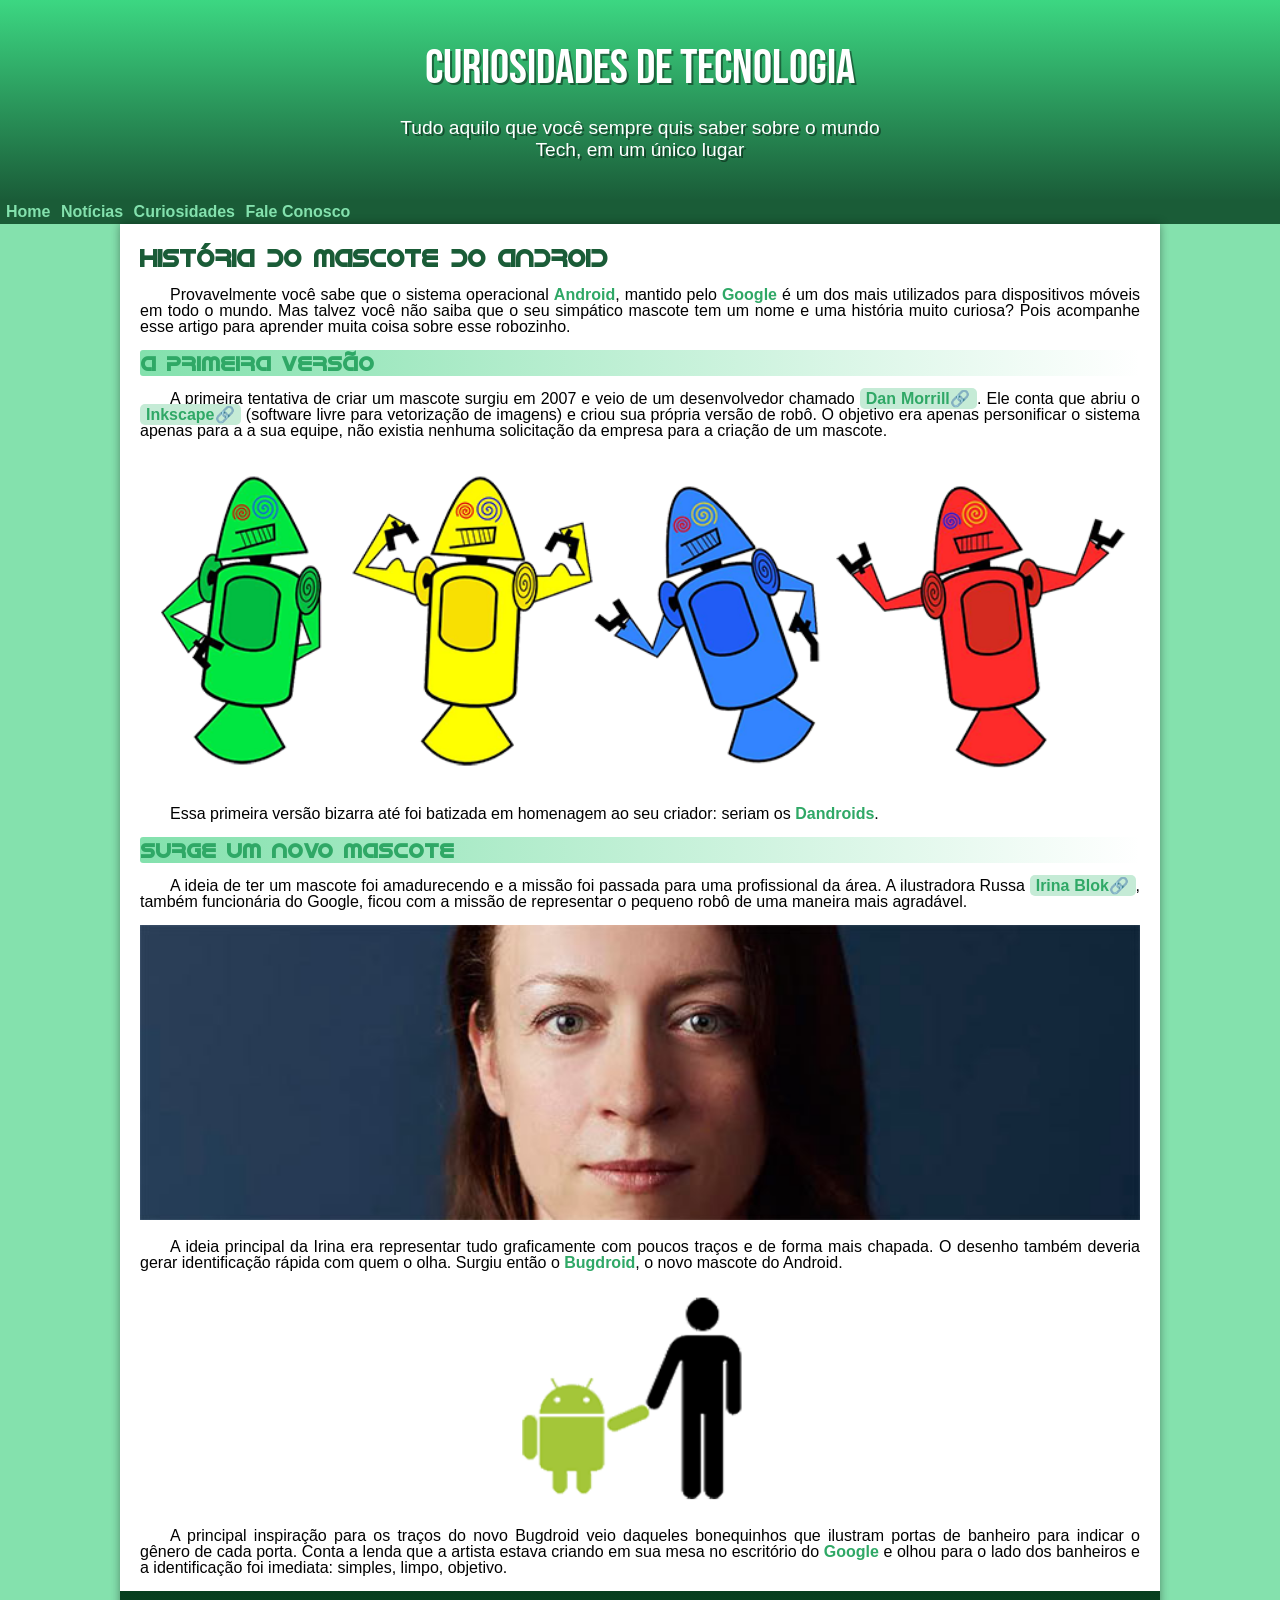
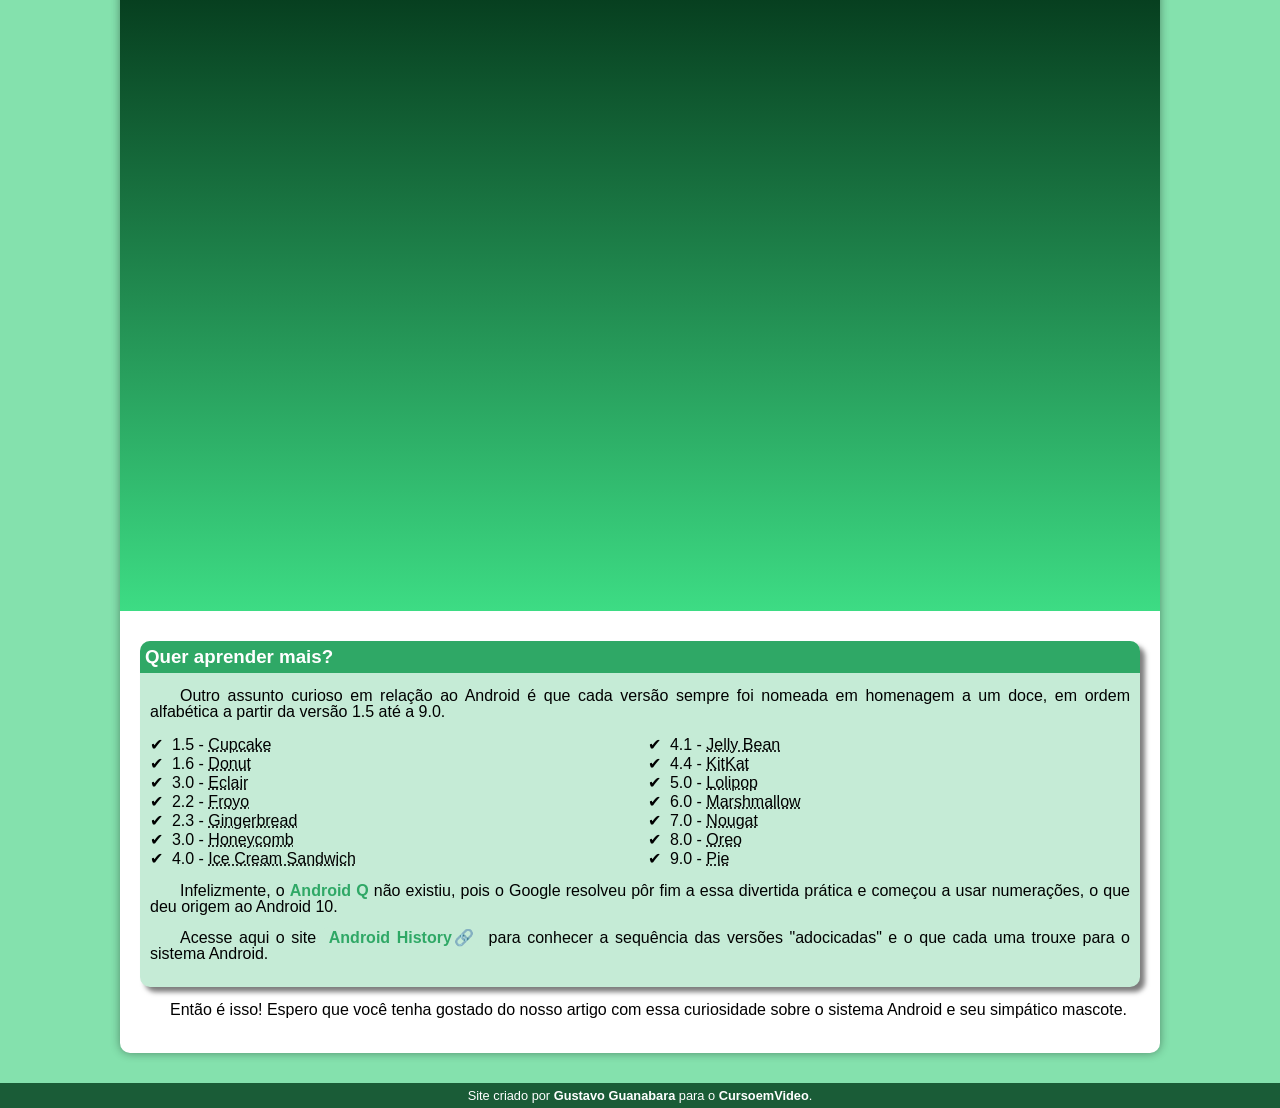
==== index.html @ 72b89e42 "atualização index" ====
<!DOCTYPE html>
<html lang="pt-br">
<head>
    <meta charset="UTF-8">
    <meta name="viewport" content="width=device-width, initial-scale=1.0">
    <title>Curiosidades de Tecnologia</title>
    <link rel="shortcut icon" href="pacote-projeto-d010/imagens/favicon.ico" type="image/x-icon">
    <link rel="stylesheet" href="style.css">
    
    
</head>
<body>
    
    <header>
        <h1>CURIOSIDADES DE TECNOLOGIA</h1>
            <p id="cabeca">Tudo aquilo que você sempre quis saber sobre o mundo <br>Tech, em um único lugar</br></p>
    </header>
    <nav>
        <a href="#">Home</a>
        <a href="#">Notícias</a>
        <a href="#">Curiosidades</a>
        <a href="#">Fale Conosco</a>
    </nav>
    <main>
        <article>
            <h1>HISTÓRIA DO MASCOTE DO ANDROID</h1>
            <p>Provavelmente você sabe que o sistema operacional <strong>Android</strong>, mantido pelo <strong>Google</strong> é um dos mais utilizados para dispositivos móveis em todo o mundo. Mas talvez você não saiba que o seu simpático mascote tem um nome e uma história muito curiosa? Pois acompanhe esse artigo para aprender muita coisa sobre esse robozinho.</p>
    
            <h2>A PRIMEIRA VERSÃO</h2>
            <p>A primeira tentativa de criar um mascote surgiu em 2007 e veio de um desenvolvedor chamado <a href="https://androidcommunity.com/dan-morrill-shows-us-the-android-mascot-that-almost-was-20130103/" target="_blank" class="externo">Dan Morrill</a>. Ele conta que abriu o <a href="https://inkscape.org/pt-br/" target="_blank" class="externo">Inkscape</a> (software livre para vetorização de imagens) e criou sua própria versão de robô. O objetivo era apenas personificar o sistema apenas para a a sua equipe, não existia nenhuma solicitação da empresa para a criação de um mascote.
            </p>
            <picture>
                <source media="(max-width: 650px)" srcset="imagens/dan-droids-pq.png">
                <img class="droidp" src="imagens/dan-droids.png" alt="primeito mascote do Android">
            </picture>
            <p>Essa primeira versão bizarra até foi batizada em homenagem ao seu criador: seriam os <strong>Dandroids</strong>.</p>
            <h2>SURGE UM NOVO MASCOTE</h2>
            <p>A ideia de ter um mascote foi amadurecendo e a missão foi passada para uma profissional da área. A ilustradora Russa <a href="https://www.irinablok.com/" target="_blank" class="externo">Irina Blok</a>, também funcionária do Google, ficou com a missão de representar o pequeno robô de uma maneira mais agradável.</p>
          
            <picture>
                <source media="(max-width:650px)" srcset="imagens/irina-blok-pq.jpg">
                <img src="imagens/irina-blok.jpg" alt="irina-blok">
            </picture>  
           
            <p>A ideia principal da Irina era representar tudo graficamente com poucos traços e de forma mais chapada. O desenho também deveria gerar identificação rápida com quem o olha. Surgiu então o <strong>Bugdroid</strong>, o novo mascote do Android.</p>
    
            <img class="pequena" src="imagens/bugdroid.png" alt="bugdroid">

            <p>A principal inspiração para os traços do novo Bugdroid veio daqueles bonequinhos que ilustram portas de banheiro para indicar o gênero de cada porta. Conta a lenda que a artista estava criando em sua mesa no escritório do <strong>Google</strong> e olhou para o lado dos banheiros e a identificação foi imediata: simples, limpo, objetivo.</p>
    
            <div class="video">
                <iframe width="560" height="315" src="https://www.youtube.com/embed/l2UDgpLz20M?si=vWFxf-C-_wAUrkkZ" title="YouTube video player" frameborder="0" allow="accelerometer; autoplay; clipboard-write; encrypted-media; gyroscope; picture-in-picture; web-share" referrerpolicy="strict-origin-when-cross-origin" allowfullscreen></iframe>
            </div>
            <aside>
                <h3>Quer aprender mais?</h3>
                
                <p>Outro assunto curioso em relação ao Android é que cada versão sempre foi nomeada em homenagem a um doce, em ordem alfabética a partir da versão 1.5 até a 9.0.</p>
    
                <ul>
                    <li>1.5 - <abbr title="Bolo de Copo">Cupcake</abbr></li>
                    <li>1.6 - <abbr title="Rosquinha">Donut</abbr></li>
                    <li>3.0 - <abbr title="Bomba">Eclair</abbr></li>
                    <li>2.2 - <abbr title="Iogurte Congelado">Froyo</abbr></li>
                    <li>2.3 - <abbr title="Biscoito de Gengibre">Gingerbread</abbr></li>
                    <li>3.0 - <abbr title="Favo de Mel">Honeycomb</abbr></li>
                    <li>4.0 - <abbr title="Sanduíche de Sorvete">Ice Cream Sandwich</abbr></li>
                    <li>4.1 - <abbr title="Jujuba">Jelly Bean</abbr></li>
                    <li>4.4 - <abbr title="KitKat">KitKat</abbr></li>
                    <li>5.0 - <abbr title="Pirulito">Lolipop</abbr></li>
                    <li>6.0 - <abbr title="Marshmallow">Marshmallow</abbr></li>
                    <li>7.0 - <abbr title="Torrone">Nougat</abbr></li>
                    <li>8.0 - <abbr title="Oreo">Oreo</abbr></li>
                    <li>9.0 - <abbr title="Torta">Pie</abbr></li>
                </ul>
                <p>Infelizmente, o <strong>Android Q</strong> não existiu, pois o Google resolveu pôr fim a essa divertida prática e começou a usar numerações, o que deu origem ao Android 10.</p>    
                <p>Acesse aqui o site <a id="historia" href="https://www.android.com/intl/pt_br/what-is-android/" target="_blank" class="externo">Android History</a> para conhecer a sequência das versões "adocicadas" e o que cada uma trouxe para o sistema Android.</p>
            
            </aside> 
            <p>Então é isso! Espero que você tenha gostado do nosso artigo com essa curiosidade sobre o sistema Android e seu simpático mascote.</p>   
        </article>
    </main>
        
    <footer>
        <p>Site criado por <a href="https://gustavoguanabara.github.io/" target="_blank">Gustavo Guanabara</a> para o <a href="https://www.youtube.com/c/CursoemV%C3%ADdeo" target="_blank">CursoemVideo</a>.</p>
    </footer>
   
</body>
</html>
---- style.css ----
@charset "UTF-8";


@import url('https://fonts.googleapis.com/css2?family=Bebas+Neue&family=Freehand&family=Playwrite+AR:wght@100..400&display=swap');

@font-face {
    font-family: 'Android';
    src: url(fontes/idroid.otf) format('opentype');
    font-weight: normal;
}

:root{
    --cor1: #c5ebd6;
    --cor2: #83e1ad;
    --cor3: #3ddc84;
    --cor4: #2fa866;
    --cor5: #1a5c37;
    --cor6: #063d1e;

    --fonte-padrao: Arial, Verdana, Helvetica, sans-serif;
    --fonte-destaque: 'Bebas Neue', cursive;
    --font-android: 'Android', cursiva;
}

*{
    margin: 0px;     /* O asterisco serve para configurações globais!!! */ 
    padding: 0px;
}


body{

    background-color: #84E1AD; 
    font-family: var(--fonte-padrao);
}

a.externo::after {
    content: '\1F517';
}

main p {
    margin: 15px 0px;
    text-align: justify;

}

header{
    background-image: linear-gradient(#3CD782,#1A5C38);
    min-height: 150px;
    text-align: center;
    color: whitesmoke;
    padding-top: 40px;
    padding-bottom: 10px;
}

header > h1{
    font-family: var(--fonte-destaque);
    color: white;
    font-size: 3em;
    font-weight: normal;
    margin-bottom: 20px;
    text-shadow: 2px 2px 0px #0000006c;

}

header > p {
    color: white;
    font-family: var(--fonte-padrao);
    font-size: 1.2em;
    max-width: 600px;
    padding-right: 10px;
    padding-left: 10px;
    margin: auto;
    margin-bottom: 20px;
    text-shadow: 2px 2px 0px #0000006c;
}


main h1 {
    color: var(--cor5);
    font-family: var(--font-android);
}

main h2 {
    font-family: var(--font-android);
    color: var(--cor4);
    font-size: 1.3em;
    background-image: linear-gradient(to right, var(--cor2), transparent);
    border-radius: 3px;
    padding: 1px;
}

main p{
    margin: 15px 0px;
    text-align: justify;
    text-indent: 30px;
    line-height: 1em;   /* espaçamento entre as linhas */
    font-size: 1em;
}

main strong{
    color: var(--cor4);
    font-weight: bold;
}

main a{
    text-decoration: none;
    font-weight: bold;
    color: var(--cor4);
    background-color: var(--cor1);
    padding: 2px 6px;
    border-radius: 5px;
}

nav {
    background-color: var(--cor5);
    padding: 3px;
}

nav > a{
    color: var(--cor2);
    padding: 3px;
    text-decoration: none;
    font-weight: bold;
    border-radius: 5px;
    transition-duration: 0.5s;
}

a:hover{
    background-color: var(--cor4);
    color: var(--cor3);
}

main{
    min-width: 300px;
    max-width: 1000px;
    padding: 20px;
    margin: auto;
    margin-bottom: 30px;
    background-color: white;
    box-shadow: 0px 0px 10px #00000062;
    border-bottom-left-radius: 10px;
    border-bottom-right-radius: 10px;

}

main h1 {
    color: var(--cor5);
    font-family: var(--font-android);
}

main h2{

    font-family: var(--font-android);
}

main img{
    width: 100%;
}

main img.pequena{
    max-width: 350px;
    display: block;
    margin: auto;
}

div.video{
    background-image:linear-gradient(var(--cor6),var(--cor3));
    margin: 0px -20px 30px -20px;
    padding-bottom: 62%;
    position: relative;

}

div.video > iframe{
    position: absolute;
    top: 5%;
    left: 5%;
    width: 90%;
    height: 90%;

}


aside{
    background-color: #C5EBD6;
    font-family: var(--fonte-padrao);
    padding: 10px;
    border-radius: 10px;
    box-shadow: 5px 5px 5px rgba(0, 0, 0, 0.514);
}

aside > ul{
    list-style-type: '\2714\00A0\00A0';
    list-style-position: inside;
    columns: 2;
}

aside > h3{
    background-color: #2FA866;
    color: white;
    padding: 5px;
    margin: -10px -10px 0px -10px;
    border-radius: 10px 10px 0px 0px;
}

footer{
    background-color: var(--cor5);
    color: white;
    text-align: center;
    font-size: 0.8em;
    padding: 5px;
}

footer a{
    color: white;
    font-weight: bolder;
    text-decoration: none;
}

footer a:hover{
    text-decoration:underline;
    color: var(--cor1);
}
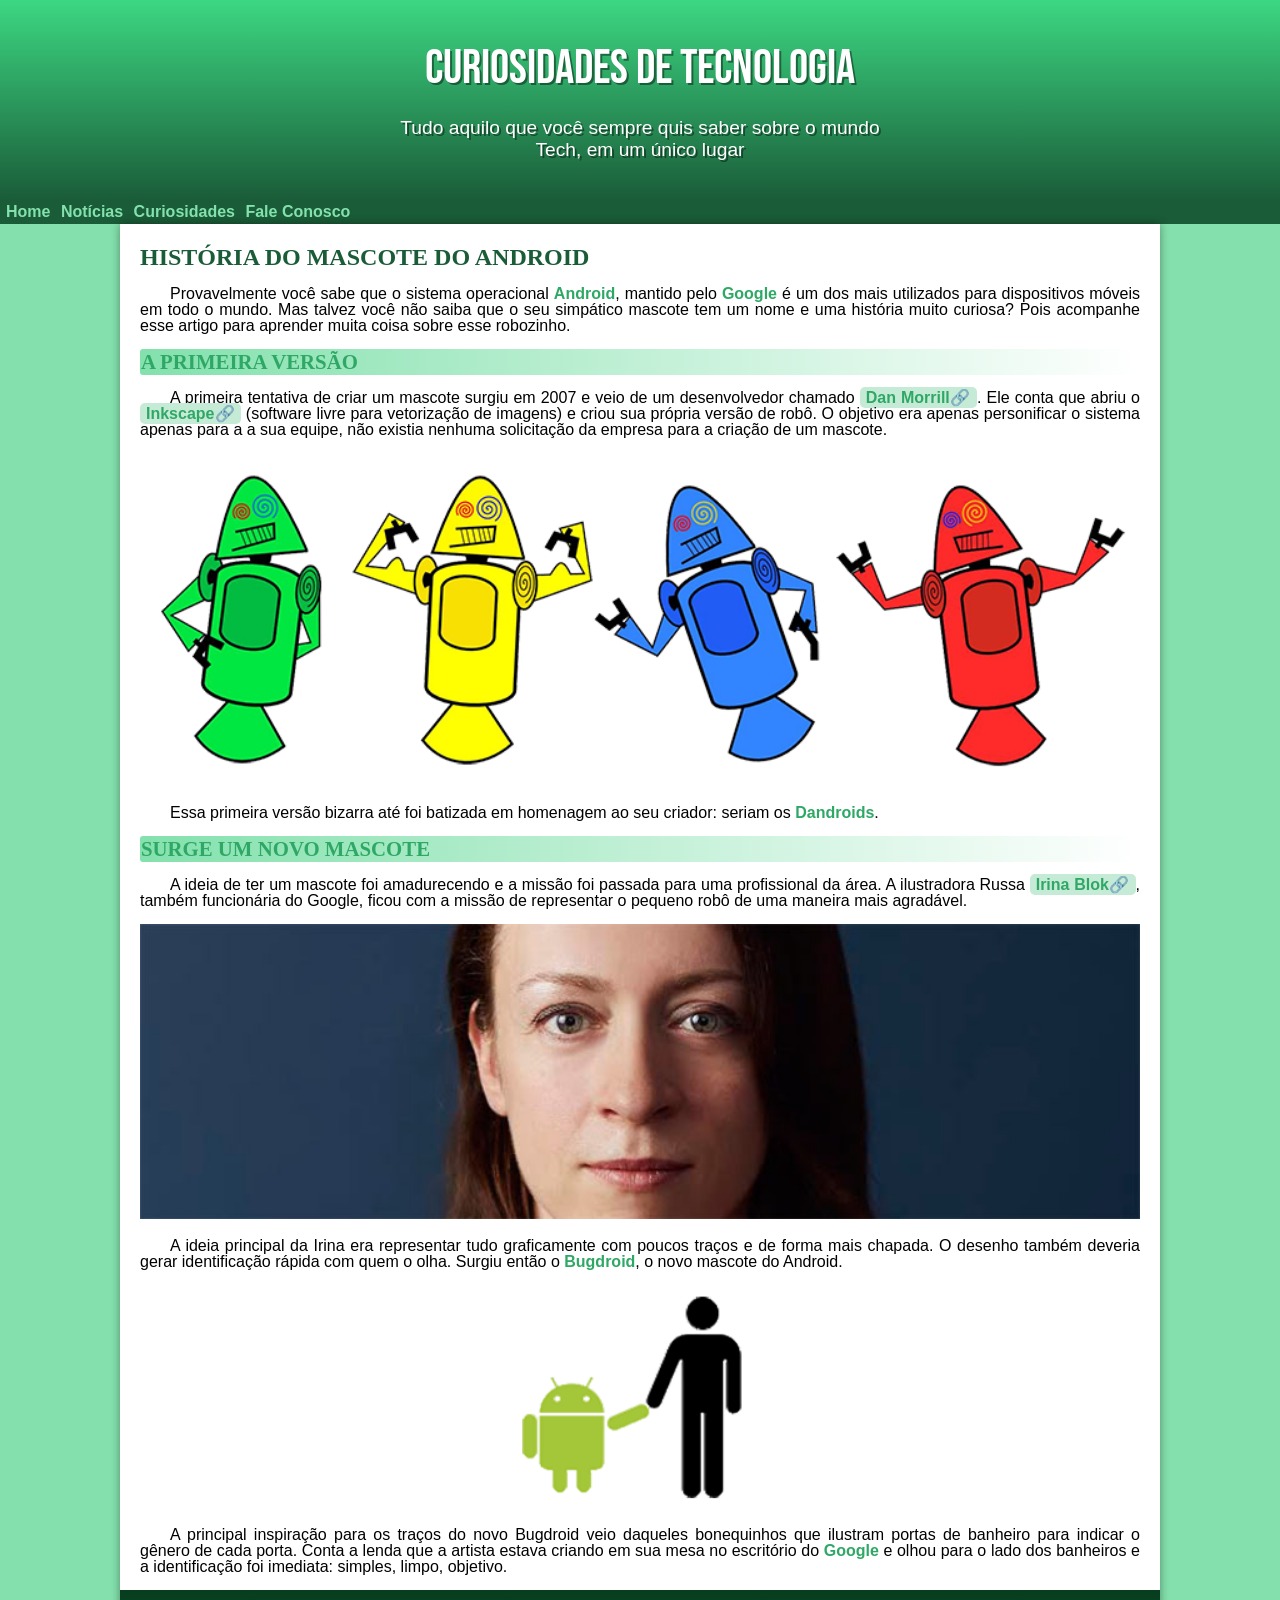
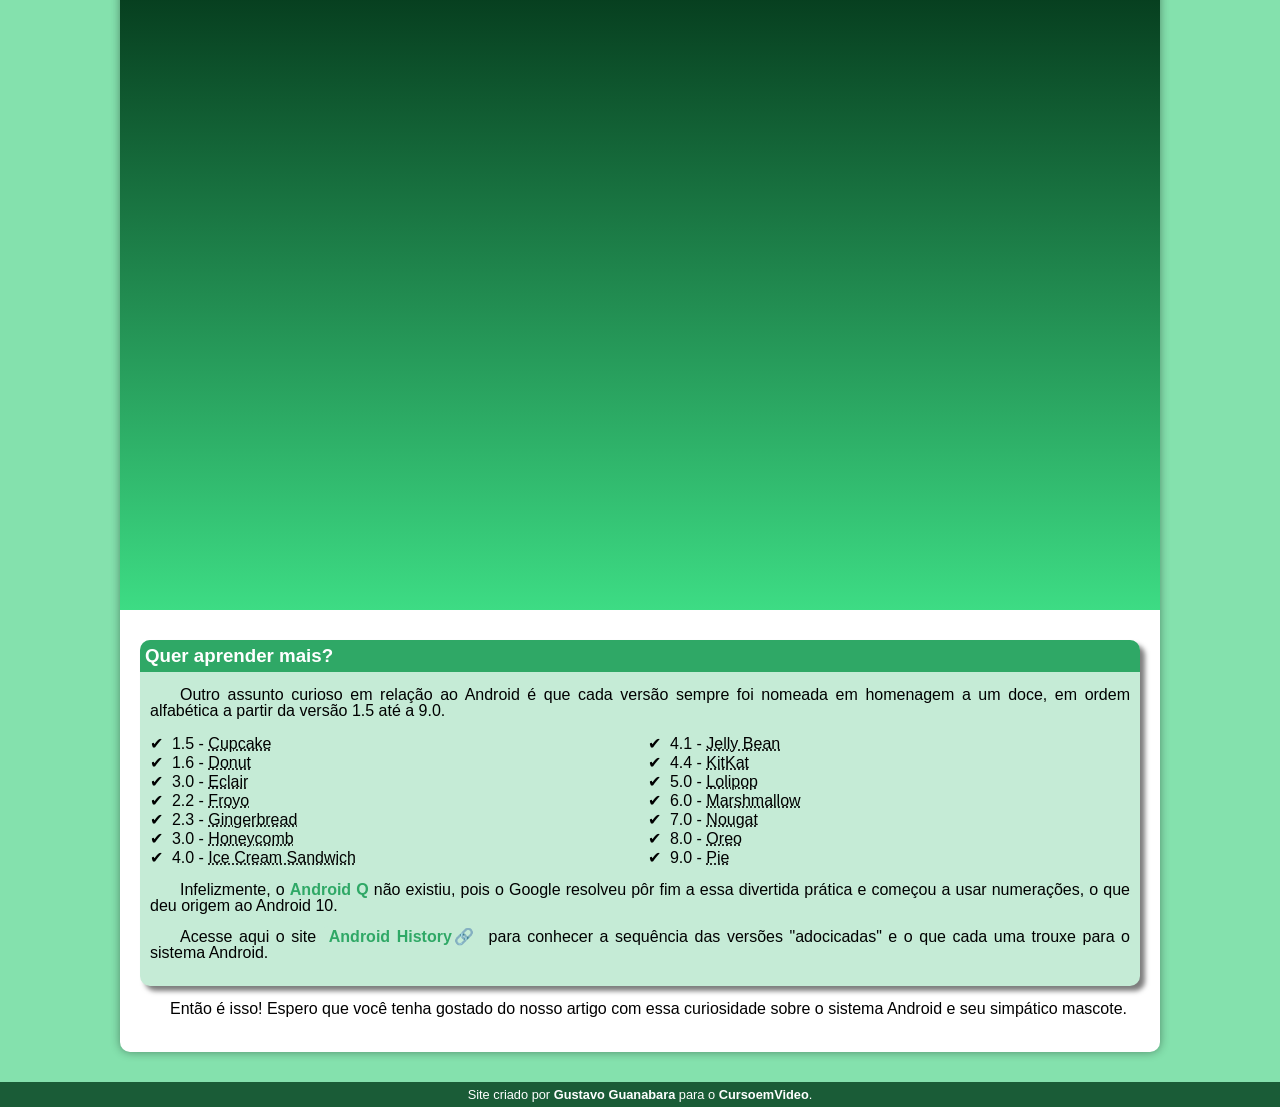
==== commit aeb33ef7: "atualização pasta estilo" ====
--- a/index.html
+++ b/index.html
@@ -5,7 +5,7 @@
     <meta name="viewport" content="width=device-width, initial-scale=1.0">
     <title>Curiosidades de Tecnologia</title>
     <link rel="shortcut icon" href="pacote-projeto-d010/imagens/favicon.ico" type="image/x-icon">
-    <link rel="stylesheet" href="style.css">
+    <link rel="stylesheet" href="estilo/style.css">
     
     
 </head>
--- a/estilo/style.css
+++ b/estilo/style.css
@@ -0,0 +1,224 @@
+@charset "UTF-8";
+
+
+@import url('https://fonts.googleapis.com/css2?family=Bebas+Neue&family=Freehand&family=Playwrite+AR:wght@100..400&display=swap');
+
+@font-face {
+    font-family: 'Android';
+    src: url(fontes/idroid.otf) format('opentype');
+    font-weight: normal;
+}
+
+:root{
+    --cor1: #c5ebd6;
+    --cor2: #83e1ad;
+    --cor3: #3ddc84;
+    --cor4: #2fa866;
+    --cor5: #1a5c37;
+    --cor6: #063d1e;
+
+    --fonte-padrao: Arial, Verdana, Helvetica, sans-serif;
+    --fonte-destaque: 'Bebas Neue', cursive;
+    --font-android: 'Android', cursiva;
+}
+
+*{
+    margin: 0px;     /* O asterisco serve para configurações globais!!! */ 
+    padding: 0px;
+}
+
+
+body{
+
+    background-color: #84E1AD; 
+    font-family: var(--fonte-padrao);
+}
+
+a.externo::after {
+    content: '\1F517';
+}
+
+main p {
+    margin: 15px 0px;
+    text-align: justify;
+
+}
+
+header{
+    background-image: linear-gradient(#3CD782,#1A5C38);
+    min-height: 150px;
+    text-align: center;
+    color: whitesmoke;
+    padding-top: 40px;
+    padding-bottom: 10px;
+}
+
+header > h1{
+    font-family: var(--fonte-destaque);
+    color: white;
+    font-size: 3em;
+    font-weight: normal;
+    margin-bottom: 20px;
+    text-shadow: 2px 2px 0px #0000006c;
+
+}
+
+header > p {
+    color: white;
+    font-family: var(--fonte-padrao);
+    font-size: 1.2em;
+    max-width: 600px;
+    padding-right: 10px;
+    padding-left: 10px;
+    margin: auto;
+    margin-bottom: 20px;
+    text-shadow: 2px 2px 0px #0000006c;
+}
+
+
+main h1 {
+    color: var(--cor5);
+    font-family: var(--font-android);
+}
+
+main h2 {
+    font-family: var(--font-android);
+    color: var(--cor4);
+    font-size: 1.3em;
+    background-image: linear-gradient(to right, var(--cor2), transparent);
+    border-radius: 3px;
+    padding: 1px;
+}
+
+main p{
+    margin: 15px 0px;
+    text-align: justify;
+    text-indent: 30px;
+    line-height: 1em;   /* espaçamento entre as linhas */
+    font-size: 1em;
+}
+
+main strong{
+    color: var(--cor4);
+    font-weight: bold;
+}
+
+main a{
+    text-decoration: none;
+    font-weight: bold;
+    color: var(--cor4);
+    background-color: var(--cor1);
+    padding: 2px 6px;
+    border-radius: 5px;
+}
+
+nav {
+    background-color: var(--cor5);
+    padding: 3px;
+}
+
+nav > a{
+    color: var(--cor2);
+    padding: 3px;
+    text-decoration: none;
+    font-weight: bold;
+    border-radius: 5px;
+    transition-duration: 0.5s;
+}
+
+a:hover{
+    background-color: var(--cor4);
+    color: var(--cor3);
+}
+
+main{
+    min-width: 300px;
+    max-width: 1000px;
+    padding: 20px;
+    margin: auto;
+    margin-bottom: 30px;
+    background-color: white;
+    box-shadow: 0px 0px 10px #00000062;
+    border-bottom-left-radius: 10px;
+    border-bottom-right-radius: 10px;
+
+}
+
+main h1 {
+    color: var(--cor5);
+    font-family: var(--font-android);
+}
+
+main h2{
+
+    font-family: var(--font-android);
+}
+
+main img{
+    width: 100%;
+}
+
+main img.pequena{
+    max-width: 350px;
+    display: block;
+    margin: auto;
+}
+
+div.video{
+    background-image:linear-gradient(var(--cor6),var(--cor3));
+    margin: 0px -20px 30px -20px;
+    padding-bottom: 62%;
+    position: relative;
+
+}
+
+div.video > iframe{
+    position: absolute;
+    top: 5%;
+    left: 5%;
+    width: 90%;
+    height: 90%;
+
+}
+
+
+aside{
+    background-color: #C5EBD6;
+    font-family: var(--fonte-padrao);
+    padding: 10px;
+    border-radius: 10px;
+    box-shadow: 5px 5px 5px rgba(0, 0, 0, 0.514);
+}
+
+aside > ul{
+    list-style-type: '\2714\00A0\00A0';
+    list-style-position: inside;
+    columns: 2;
+}
+
+aside > h3{
+    background-color: #2FA866;
+    color: white;
+    padding: 5px;
+    margin: -10px -10px 0px -10px;
+    border-radius: 10px 10px 0px 0px;
+}
+
+footer{
+    background-color: var(--cor5);
+    color: white;
+    text-align: center;
+    font-size: 0.8em;
+    padding: 5px;
+}
+
+footer a{
+    color: white;
+    font-weight: bolder;
+    text-decoration: none;
+}
+
+footer a:hover{
+    text-decoration:underline;
+    color: var(--cor1);
+}
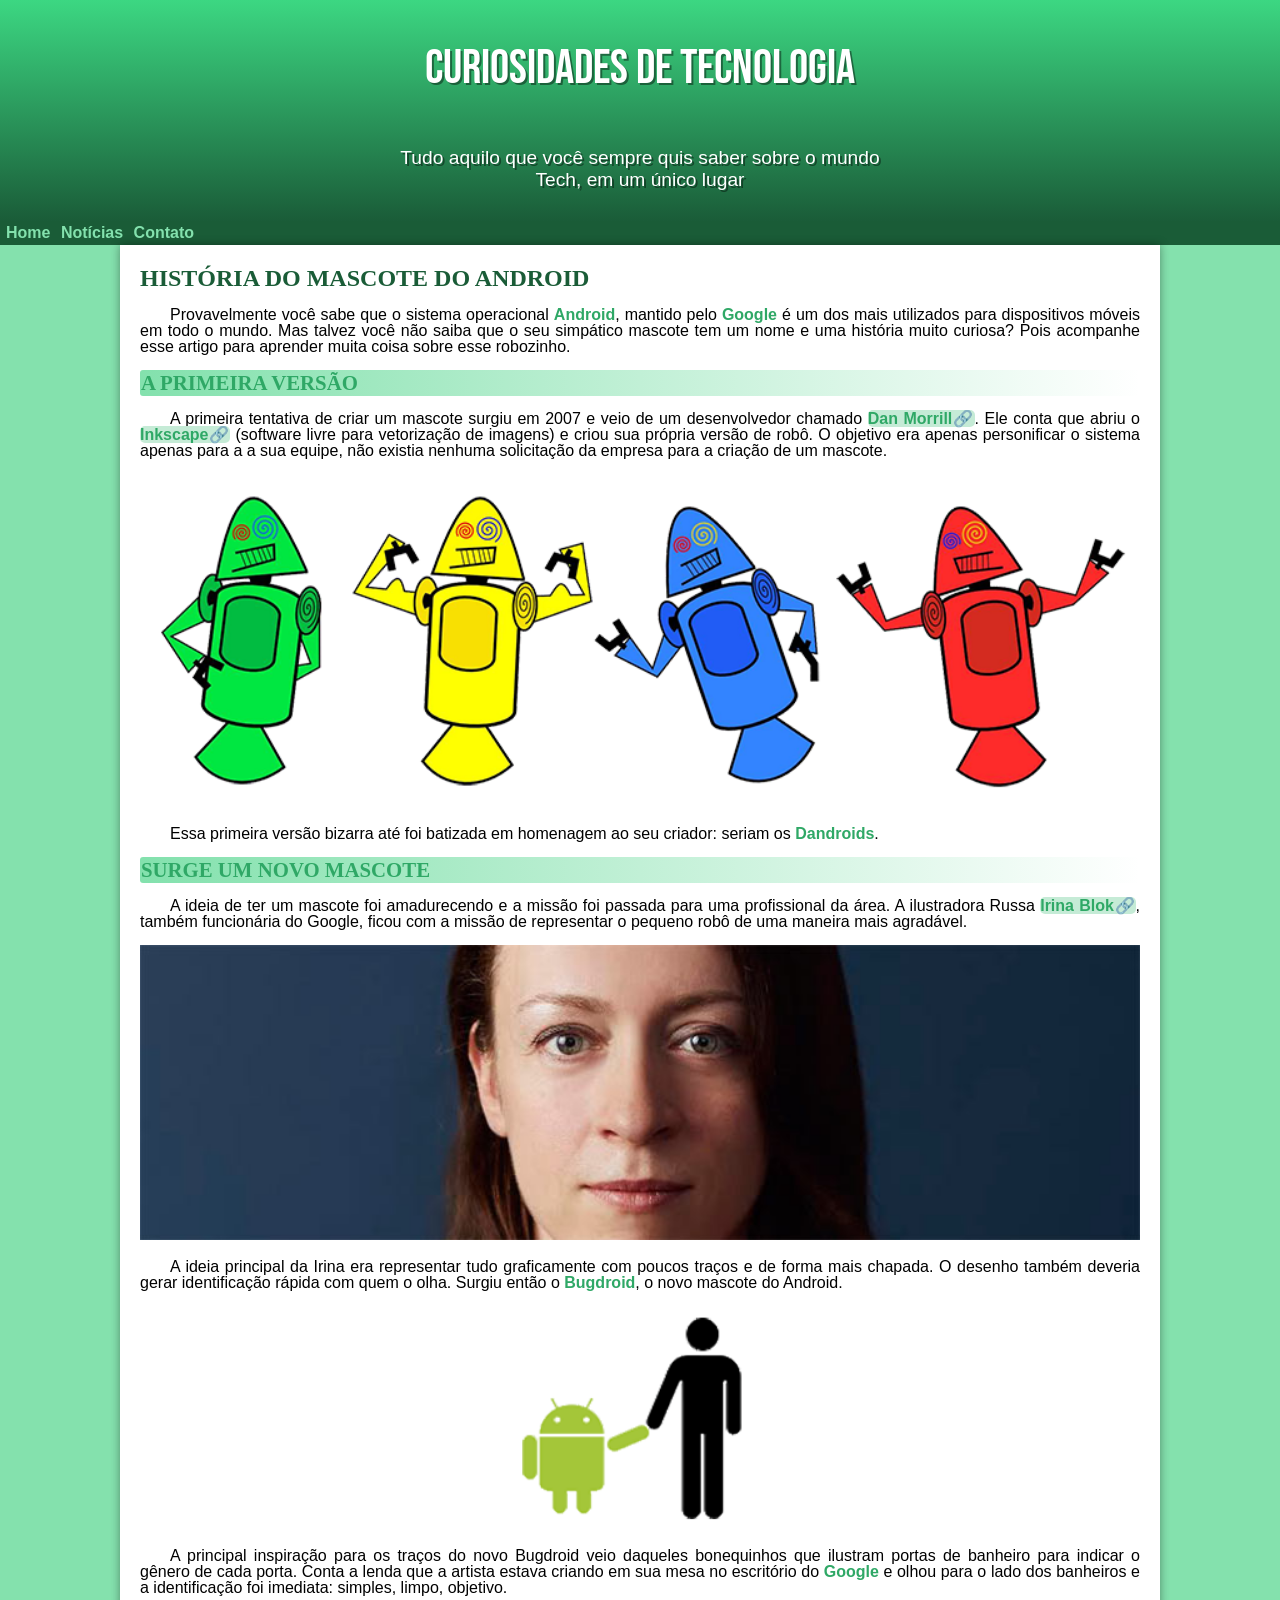
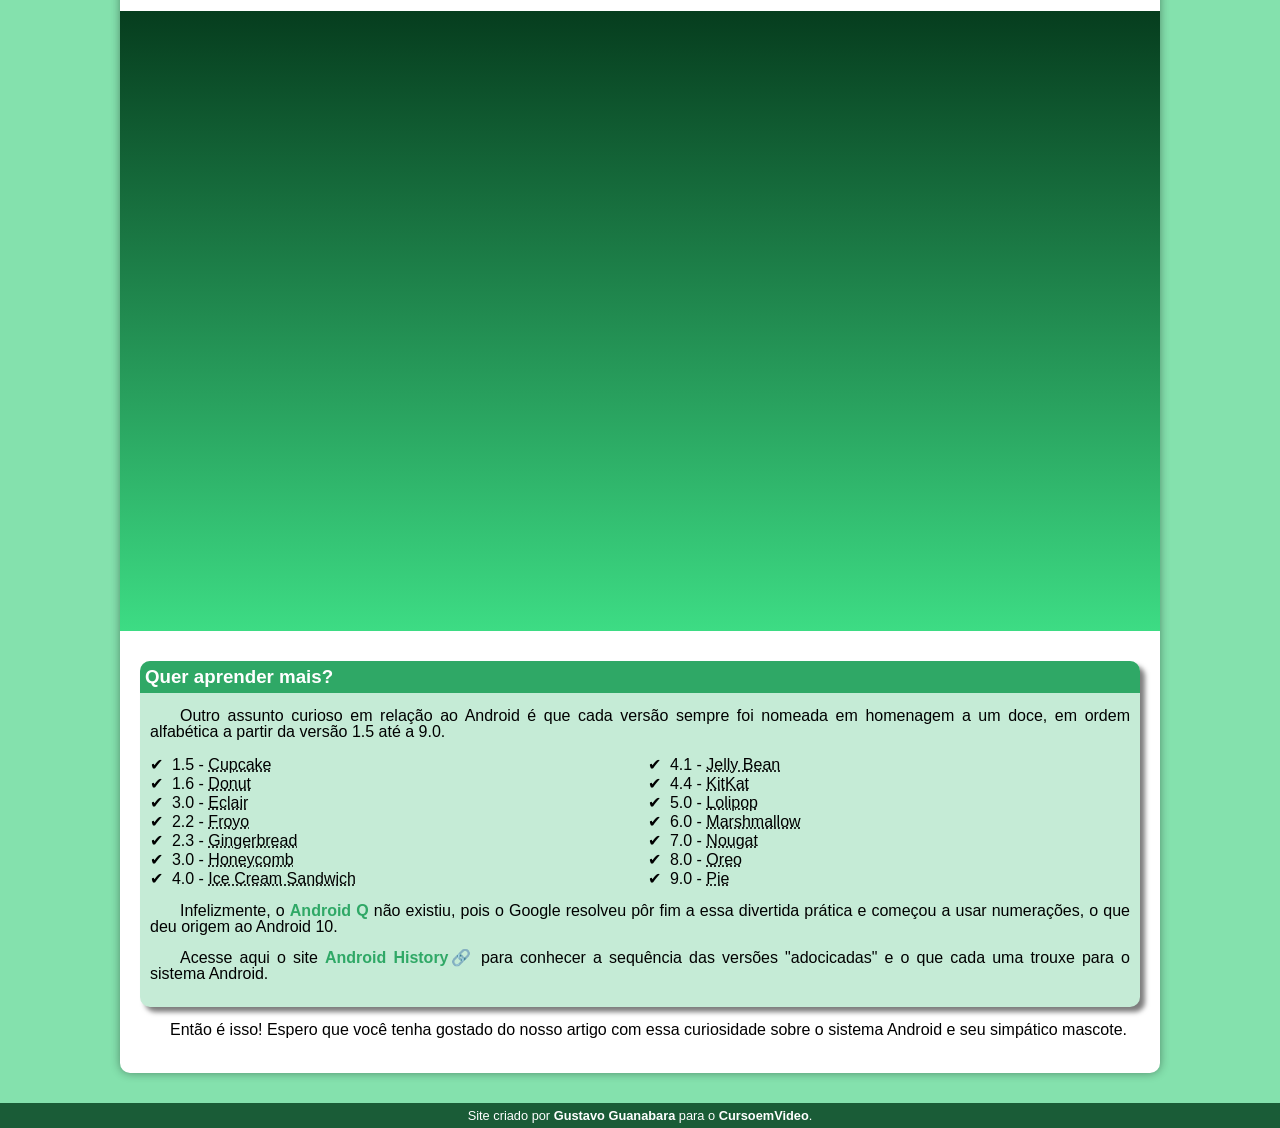
==== commit c0818dfe: "atualização menu" ====
--- a/index.html
+++ b/index.html
@@ -18,8 +18,8 @@
     <nav>
         <a href="#">Home</a>
         <a href="#">Notícias</a>
-        <a href="#">Curiosidades</a>
-        <a href="#">Fale Conosco</a>
+        <a href="#">Contato</a>
+        
     </nav>
     <main>
         <article>
--- a/estilo/style.css
+++ b/estilo/style.css
@@ -58,7 +58,7 @@
     color: white;
     font-size: 3em;
     font-weight: normal;
-    margin-bottom: 20px;
+    margin-bottom: 50px;
     text-shadow: 2px 2px 0px #0000006c;
 
 }
@@ -71,7 +71,7 @@
     padding-right: 10px;
     padding-left: 10px;
     margin: auto;
-    margin-bottom: 20px;
+    padding-bottom: 20px;
     text-shadow: 2px 2px 0px #0000006c;
 }
 
@@ -108,7 +108,7 @@
     font-weight: bold;
     color: var(--cor4);
     background-color: var(--cor1);
-    padding: 2px 6px;
+    padding: 1px -2px;
     border-radius: 5px;
 }
 
